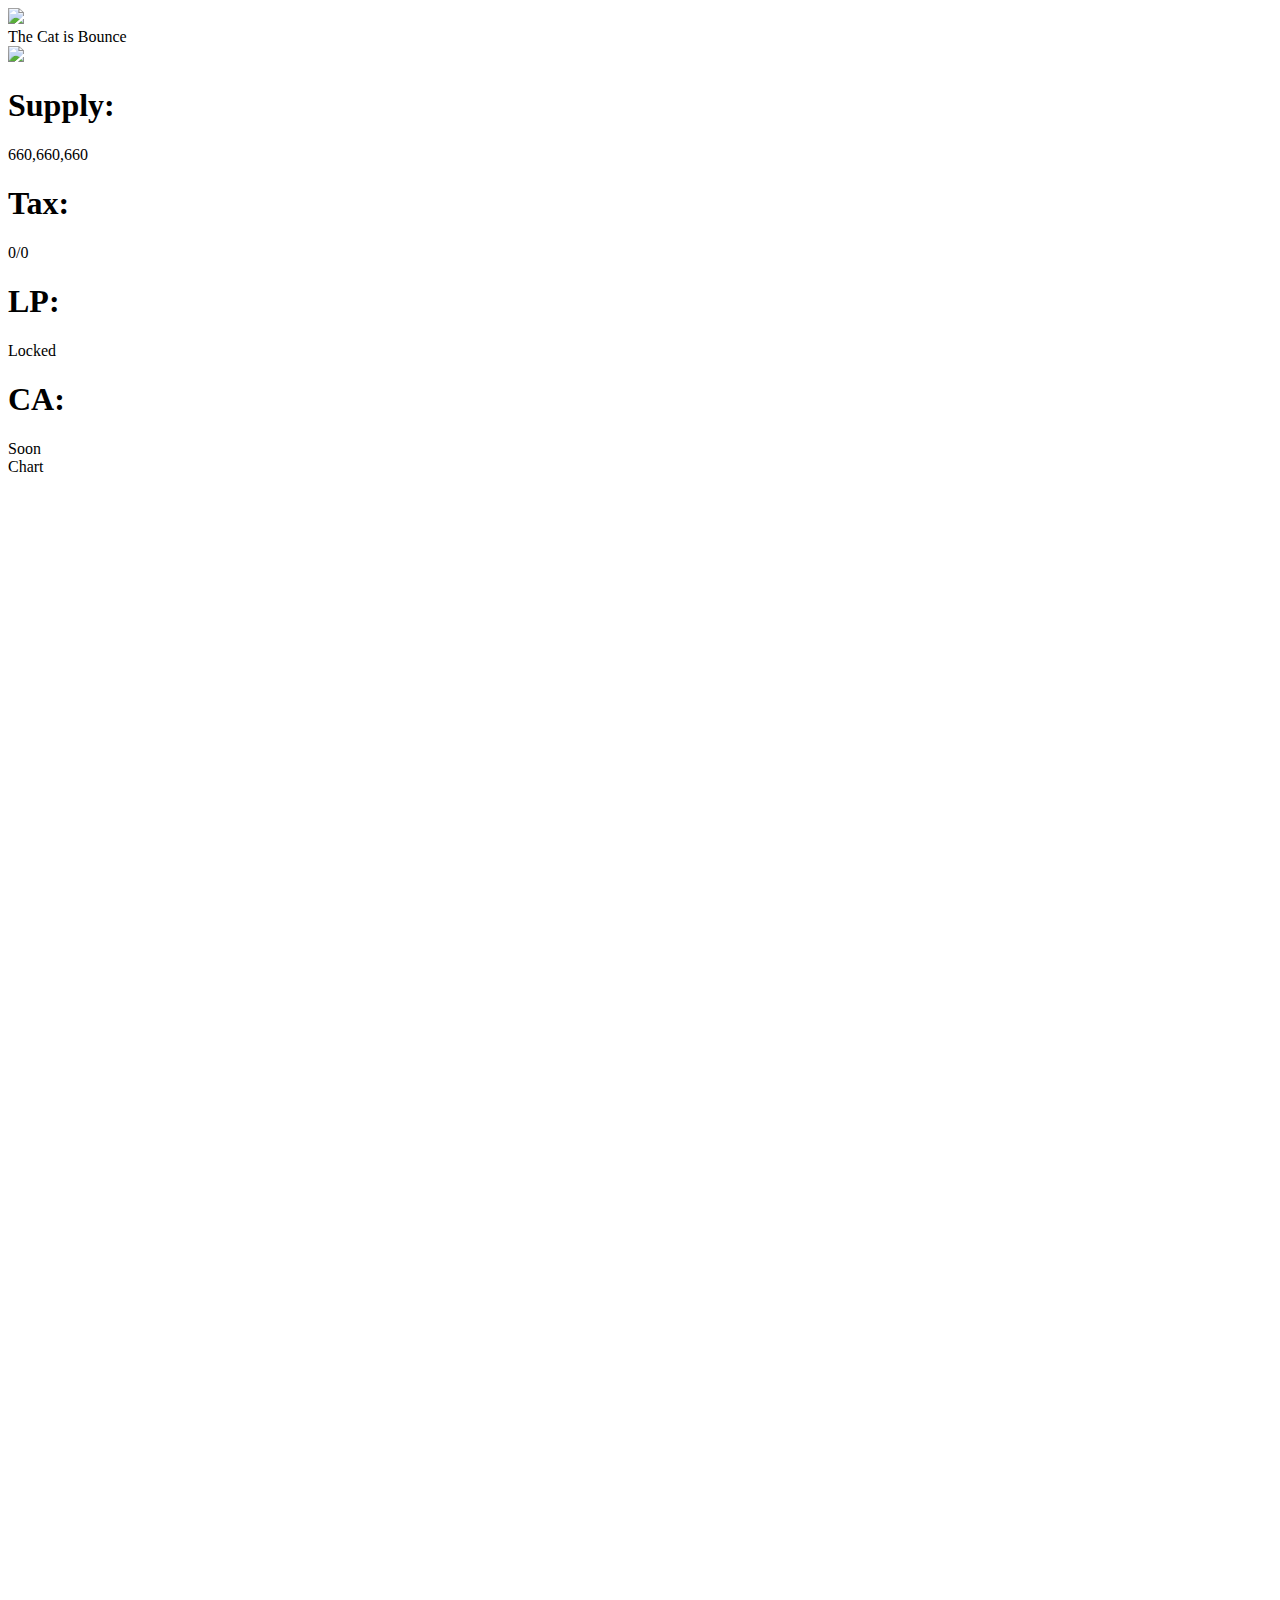
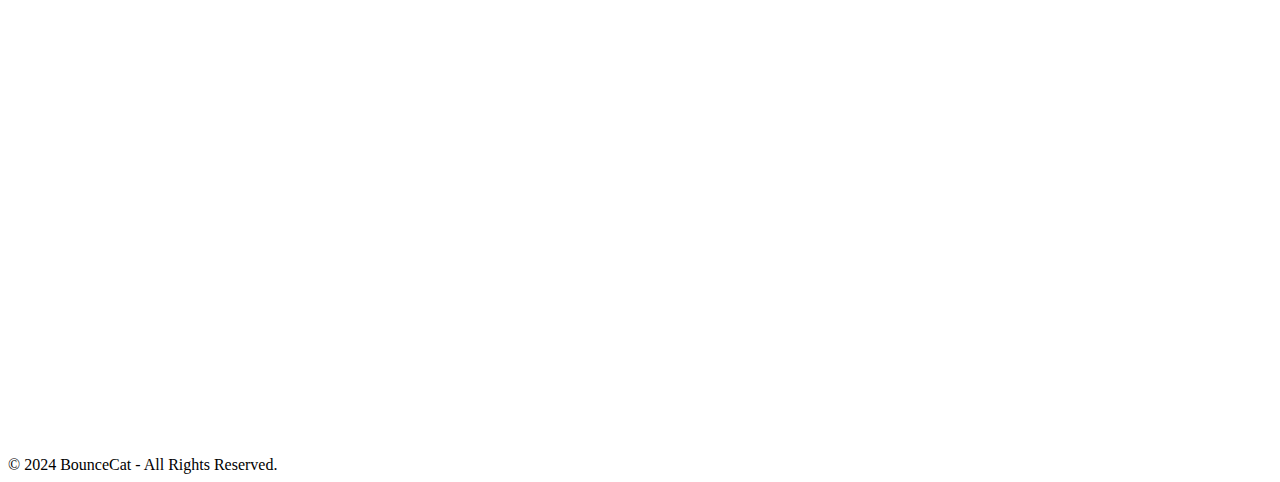
==== index.html @ 72a766d5 "Update index.html" ====
<!DOCTYPE html>
<html>
    <head>
    <meta charset="utf-8">
    <title>BounceCat</title>
    <link rel="icon" type="image/x-icon" href="./img/cattt.png">

    <!-- META -->
    <meta name="viewport" content="width=device-width, initial-scale=1.0">
    <meta name="description" content="The Cat is Bounce">
    
    <!-- Twitter -->
    <meta name="twitter:card" content="summary">
    <meta name="twitter:title" content="BounceCat">
    <meta name="twitter:url" content="https://bouncecat.xyz">
    <meta name="twitter:description" content="The Cat is Bounce">
    <meta name="twitter:image:src" content="https://bouncecat.xyz/img/cattt.png">
    <link rel="image_src" href="./img/cattt.png" />

    <meta property="og:title" content="BounceCat" />
    <meta property="og:type" content="website" />
    <meta property="og:url" content="https://bouncecat.xyz" />
    <meta property="og:image" content="https://bouncecat.xyz/img/cattt.png" />
    <meta property="og:description" content="The Cat is Bounce" />
    <meta property="og:site_name" content="BounceCat" />


    </head>
    <body class="body">
        <section>
    
            <div class="header-section">
                <img class="header-img" src="img/headerbounccatnew.png" >
                <div class="header-text">
                 The Cat is Bounce
                </div>
            </div>
            <div class="logo-center">
                <img id="cat-image" class="img-logo-center" src="img/cattt.png" >
            </div>
            <div id="boxes">
                <div class="supply">
                    <div class="supply-text"> 
                        <h1>Supply:</h1>
                    660,660,660
                    </div>
                </div>
         
                <div class="contract">
                    <div class="contract-text"> 
                        <h1>Tax:</h1>
                    0/0
                    </div>
                </div>
         
                <div class="lp">
                    <div class="lp-text"> 
                        <h1>LP:</h1>
                    Locked
                    </div>
                </div>
            </div>
            <div class="contract-address">
                <h1 class="ca-text">CA:</h1>
                Soon
            </div>

            <div class="socials">
                <span><a href="https://twitter.com/bouncecat_"><i id="twitter-icon" class="fab fa-twitter icon-twitter icon-socials"></i></a></span>
                <span><a href="https://t.me/bouncecatbase"><i id="telegram-icon" class="fab fa-telegram icon-telegram icon-socials"></i></a></span>
            </div>
            <div class="chart-section">
                <span class="chart-text">Chart</span>
                <style>#dexscreener-embed{position:relative;width:100%;padding-bottom:125%;}@media(min-width:1400px){#dexscreener-embed{padding-bottom:65%;}}#dexscreener-embed iframe{position:absolute;width:100%;height:100%;top:0;left:0;border:0;}</style><div id="dexscreener-embed"><iframe src="https://dexscreener.com/base?embed=1&theme=dark"></iframe></div>
            </div>
            <div class="footer-end">
                © 2024 BounceCat - All Rights Reserved.
            </div>
        </section>
        <script src="js/main.js"></script>
        <link rel="stylesheet" href="css/style.css">
        <link rel="stylesheet" href="https://cdnjs.cloudflare.com/ajax/libs/font-awesome/5.15.3/css/all.min.css" integrity="sha512-iBBXm8fW90+nuLcSKlbmrPcLa0OT92xO1BIsZ+ywDWZCvqsWgccV3gFoRBv0z+8dLJgyAHIhR35VZc2oM/gI1w==" crossorigin="anonymous" referrerpolicy="no-referrer" />
    </body>
</html>
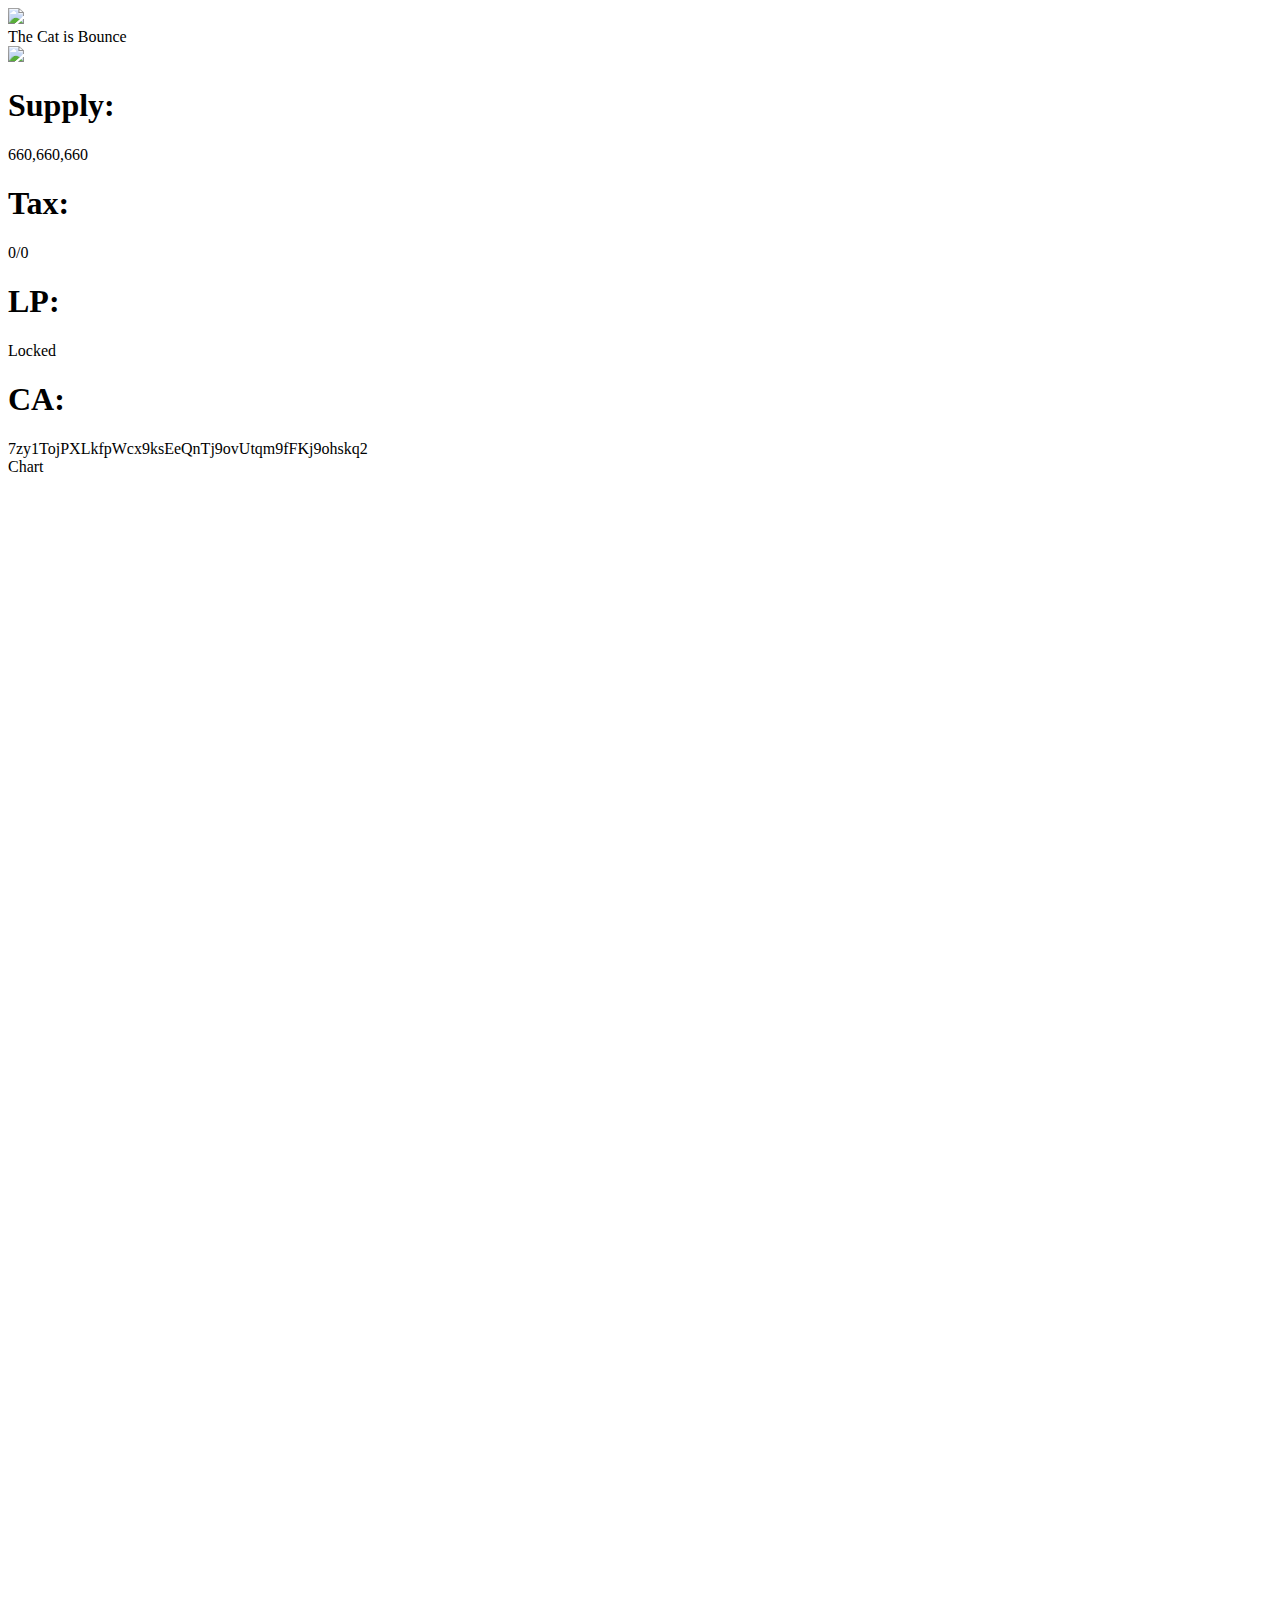
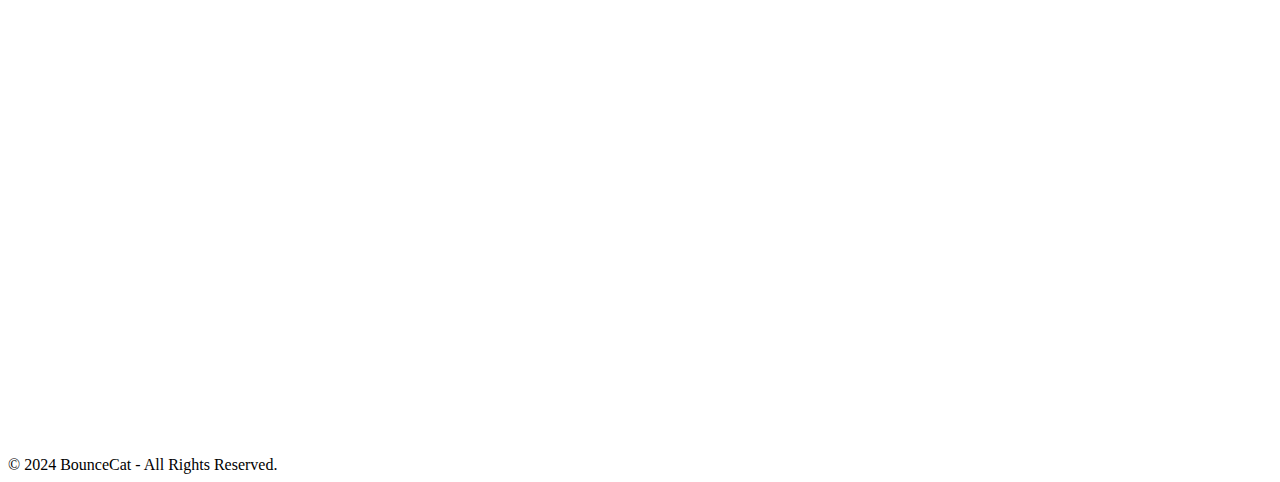
==== commit de4fe80d: "Update index.html" ====
--- a/index.html
+++ b/index.html
@@ -62,7 +62,7 @@
             </div>
             <div class="contract-address">
                 <h1 class="ca-text">CA:</h1>
-                Soon
+                7zy1TojPXLkfpWcx9ksEeQnTj9ovUtqm9fFKj9ohskq2
             </div>
 
             <div class="socials">
@@ -71,7 +71,7 @@
             </div>
             <div class="chart-section">
                 <span class="chart-text">Chart</span>
-                <style>#dexscreener-embed{position:relative;width:100%;padding-bottom:125%;}@media(min-width:1400px){#dexscreener-embed{padding-bottom:65%;}}#dexscreener-embed iframe{position:absolute;width:100%;height:100%;top:0;left:0;border:0;}</style><div id="dexscreener-embed"><iframe src="https://dexscreener.com/base?embed=1&theme=dark"></iframe></div>
+                <style>#dexscreener-embed{position:relative;width:100%;padding-bottom:125%;}@media(min-width:1400px){#dexscreener-embed{padding-bottom:65%;}}#dexscreener-embed iframe{position:absolute;width:100%;height:100%;top:0;left:0;border:0;}</style><div id="dexscreener-embed"><iframe src="https://dexscreener.com/solana/?embed=1&theme=dark"></iframe></div>
             </div>
             <div class="footer-end">
                 © 2024 BounceCat - All Rights Reserved.
